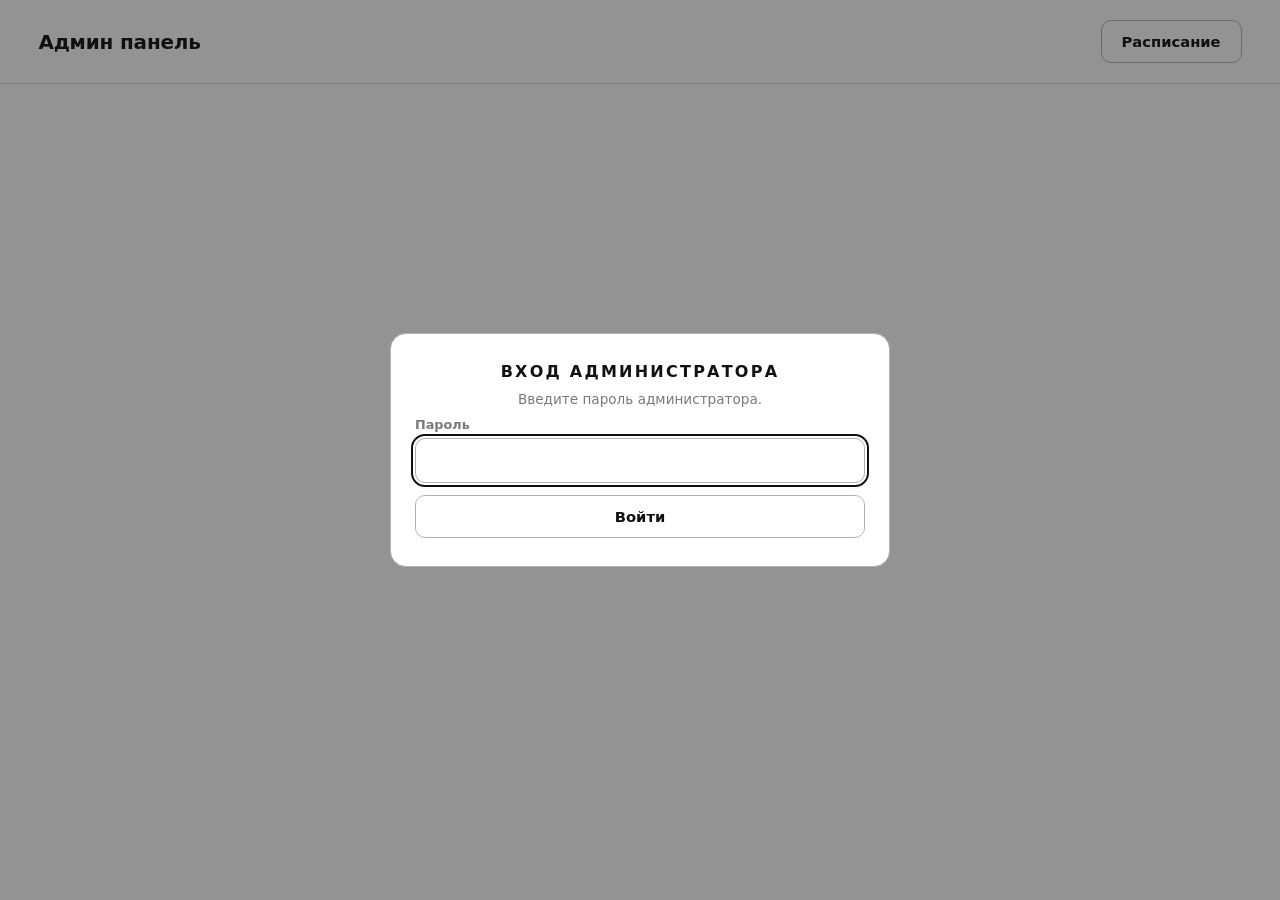
==== frontend/admin/index.html @ bd4bd055 "update 1.1" ====
<!DOCTYPE html>
<html lang="ru">
<head>
  <meta charset="utf-8">
  <meta name="viewport" content="width=device-width, initial-scale=1">
  <title>Админ панель — расписание</title>
  <link rel="stylesheet" href="/frontend/shared/style.css">
</head>
<body>
  <header class="topbar">
    <h1>Админ панель</h1>
    <div class="topbar-actions">
      <a href="/user" class="btn btn-ghost">Расписание</a>
      <button type="button" id="pins-open" class="btn btn-ghost" hidden>Пароли доступа</button>
      <button type="button" id="logout" class="btn btn-ghost" hidden>Выйти</button>
    </div>
  </header>

  <main class="page">
    <!-- Admin content: hidden until an authorized admin is logged in. -->
    <section id="app" hidden>
      <div class="panel">
        <h2>Добавить запись</h2>
        <form id="record-form" class="form-grid">
          <label>Дата<input type="date" id="record-day" required></label>
          <label>Большие операции<input type="text" id="record-big" placeholder="Например: 3"></label>
          <label>Малые операции<input type="text" id="record-small" placeholder="Например: 7"></label>
          <button type="submit" class="btn">Добавить</button>
        </form>
        <p class="form-error" id="record-error" hidden></p>
      </div>

      <div class="panel">
        <h2>Недели</h2>
        <div class="week-nav">
          <button type="button" class="btn btn-ghost" id="prev-week">← Предыдущая</button>
          <strong id="week-label"></strong>
          <button type="button" class="btn btn-ghost" id="next-week">Следующая →</button>
        </div>
        <div class="week-picker">
          <label>Перейти к дате
            <input type="date" id="jump-day">
          </label>
          <button type="button" class="btn" id="jump-go">Перейти</button>
          <button type="button" class="btn btn-ghost" id="jump-today">Сегодня</button>
        </div>
        <h2 id="table-title">Расписание</h2>
        <div id="schedule"></div>
      </div>
    </section>
  </main>

  <div class="modal" id="login-modal" hidden>
    <div class="modal-card" id="modal-card">
      <!-- First run only: no admin exists yet. -->
      <section id="setup" class="auth-panel" hidden>
        <h2>Первый запуск</h2>
        <p class="modal-hint">Создайте пароль администратора. Стандартных паролей нет.</p>
        <form id="setup-form" class="form-column" hidden>
          <label>Пароль<input type="password" id="setup-password" minlength="4" autocomplete="new-password" required></label>
          <label>Повторите пароль<input type="password" id="setup-password-2" minlength="4" autocomplete="new-password" required></label>
          <button type="submit" class="btn">Создать администратора</button>
        </form>
        <p class="form-error" id="setup-error" hidden></p>
      </section>

      <!-- Shown only when an admin already exists. -->
      <section id="login-auth" class="auth-panel" hidden>
        <h2>Вход администратора</h2>
        <p class="modal-hint">Введите пароль администратора.</p>
        <form id="login-form" class="form-column">
          <label>Пароль<input type="password" id="login-password" autocomplete="current-password" required></label>
          <button type="submit" class="btn">Войти</button>
        </form>
        <p class="form-error" id="login-error" hidden></p>
      </section>
    </div>
  </div>

  <div class="modal" id="pins-modal" hidden>
    <div class="modal-card">
      <h2>Пароли доступа</h2>
      <p class="modal-hint">Пароль показывается один раз при создании — сохраните его.</p>
      <form id="pin-form" class="form-column">
        <label>Пароль<input type="password" id="pin-value" minlength="4" autocomplete="new-password" required placeholder="Пароль"></label>
        <label>Подпись<input type="text" id="pin-label" placeholder="Кому выдан"></label>
        <label>Роль
          <select id="pin-role">
            <option value="user">Пользователь</option>
            <option value="admin">Администратор</option>
          </select>
        </label>
        <button type="submit" class="btn">Создать пароль</button>
      </form>
      <p class="pin-created" id="pin-created" hidden></p>
      <table class="schedule-table pin-table">
        <thead>
          <tr><th>Роль</th><th>Подпись</th><th>Хеш</th><th></th></tr>
        </thead>
        <tbody id="pin-list"></tbody>
      </table>
      <p class="form-error" id="pin-error" hidden></p>
      <button type="button" class="btn btn-ghost" id="pins-close">Закрыть</button>
    </div>
  </div>

  <script type="module" src="/frontend/admin/admin.js"></script>
</body>
</html>
---- frontend/shared/style.css ----
:root {
  --bg: #ffffff;
  --surface: #ffffff;
  --surface-alt: #f7f7f7;
  --border: #d9d9d9;
  --border-strong: #b3b3b3;
  --ink: #111111;
  --muted: #7a7a7a;
  --danger: #c02626;

  --font-display: "JetBrains Mono", ui-monospace, "SFMono-Regular", Menlo, monospace;
  --font-body: "Manrope", system-ui, -apple-system, "Segoe UI", sans-serif;
}

* { box-sizing: border-box; }

body {
  margin: 0;
  min-height: 100vh;
  background: var(--bg);
  color: var(--ink);
  font-family: var(--font-body);
}

/* hidden must win over id/class display rules below */
[hidden] {
  display: none !important;
}

/* ---------- Layout ---------- */

.page {
  width: 100%;
  max-width: none;
  margin: 0;
  padding: 32px clamp(16px, 3vw, 48px) 64px;
  display: flex;
  flex-direction: column;
  align-items: stretch;
  gap: 40px;
}

/* контейнер панелей в админке */
#app {
  width: 100%;
  display: flex;
  flex-direction: column;
  gap: 40px;
}

/* ---------- Topbar ---------- */

.topbar {
  position: sticky;
  top: 0;
  z-index: 40;
  width: 100%;
  max-width: none;
  margin: 0;
  padding: 20px clamp(16px, 3vw, 48px);
  display: flex;
  align-items: center;
  justify-content: space-between;
  gap: 16px;
  background: var(--bg);
  border-bottom: 1px solid var(--border);
}

.topbar h1 {
  font-size: 1.25rem;
  font-weight: 800;
  letter-spacing: -0.01em;
  margin: 0;
}

.topbar-actions {
  display: flex;
  align-items: center;
  gap: 10px;
  flex-wrap: wrap;
}

/* ссылки-кнопки в шапке */
a.btn {
  display: inline-flex;
  align-items: center;
  justify-content: center;
  text-decoration: none;
}

/* ---------- Typography ---------- */

h2 {
  font-size: 0.78rem;
  font-weight: 800;
  text-transform: uppercase;
  letter-spacing: 0.14em;
  color: var(--muted);
  margin: 0 0 14px;
}

/* ---------- Buttons ---------- */

button,
a.btn {
  font-family: var(--font-body);
  font-size: 0.92rem;
  font-weight: 700;
  padding: 12px 20px;
  border-radius: 10px;
  border: 1.5px solid var(--border-strong);
  background: var(--surface);
  color: var(--ink);
  cursor: pointer;
  transition: transform 80ms ease, background 120ms ease, border-color 120ms ease, color 120ms ease;
}

button:hover:not(:disabled),
a.btn:hover {
  background: var(--ink);
  border-color: var(--ink);
  color: #ffffff;
}

button:active:not(:disabled) { transform: scale(0.97); }

button:focus-visible,
a.btn:focus-visible {
  outline: 2px solid var(--ink);
  outline-offset: 2px;
}

button:disabled {
  background: var(--surface-alt);
  border-color: var(--border);
  color: var(--muted);
  cursor: not-allowed;
}

.btn-ghost {
  background: transparent;
  border-color: var(--border);
  color: var(--muted);
}

.btn-ghost:hover:not(:disabled),
a.btn-ghost:hover {
  background: var(--ink);
  border-color: var(--ink);
  color: #ffffff;
}

/* ---------- Panel (blocks) ---------- */

.panel {
  width: 100%;
  display: flex;
  flex-direction: column;
  align-items: stretch;
  background: var(--surface);
  border: 1.5px solid var(--border);
  border-radius: 16px;
  padding: 24px;
  text-align: left;
}

.panel-hint {
  color: var(--muted);
  font-size: 0.85rem;
  margin: 0 0 14px;
}

/* ---------- Week nav ---------- */

.week-nav {
  display: flex;
  align-items: center;
  justify-content: center;
  gap: 16px;
  width: 100%;
  margin-bottom: 18px;
  flex-wrap: wrap;
}

.week-nav strong {
  font-size: 1rem;
  font-weight: 800;
  min-width: 200px;
  text-align: center;
  letter-spacing: 0.02em;
}

.week-picker {
  display: flex;
  flex-wrap: wrap;
  justify-content: center;
  align-items: center;
  gap: 8px;
  width: 100%;
}

.week-picker button {
  padding: 8px 14px;
  font-size: 0.82rem;
  border-radius: 8px;
  border-color: var(--border);
  color: var(--muted);
}

.week-picker button.active,
.week-picker button[aria-current="true"] {
  background: var(--ink);
  border-color: var(--ink);
  color: #ffffff;
}

/* ---------- Schedule / table ---------- */

#schedule,
.schedule {
  width: 100%;
  display: flex;
  flex-direction: column;
  align-items: stretch;
  gap: 24px;
}

.schedule-table {
  width: 100%;
  table-layout: auto;
  border-collapse: collapse;
  border: 1.5px solid var(--border);
  border-radius: 12px;
  overflow: hidden;
  background: var(--surface);
  font-size: 0.92rem;
}

.schedule-table caption {
  caption-side: top;
  text-align: center;
  font-weight: 800;
  font-size: 0.95rem;
  padding: 12px 0;
  color: var(--ink);
}

.schedule-table thead th {
  background: var(--surface-alt);
  font-size: 0.72rem;
  font-weight: 800;
  text-transform: uppercase;
  letter-spacing: 0.1em;
  color: var(--muted);
  padding: 12px 14px;
  border-bottom: 1.5px solid var(--border);
  text-align: left;
  white-space: nowrap;
}

.schedule-table tbody td {
  padding: 12px 14px;
  border-bottom: 1px solid var(--border);
  vertical-align: top;
}

.schedule-table tbody tr:last-child td { border-bottom: none; }

.schedule-table tbody tr:nth-child(even) {
  background: var(--surface-alt);
}

.schedule-table tbody tr:hover {
  background: #efefef;
}

.schedule-table tr.is-today,
.schedule-table tr.is-active {
  outline: 2px solid var(--ink);
  outline-offset: -2px;
}

.schedule-empty {
  width: 100%;
  text-align: center;
  color: var(--muted);
  font-size: 0.9rem;
  font-weight: 700;
  padding: 40px 16px;
  border: 1.5px dashed var(--border);
  border-radius: 12px;
}

/* ---------- Forms (admin) ---------- */

.form-grid {
  display: grid;
  grid-template-columns: repeat(auto-fit, minmax(200px, 1fr));
  gap: 16px;
  align-items: end;
  width: 100%;
}

.form-grid label {
  display: flex;
  flex-direction: column;
  gap: 6px;
  font-size: 0.8rem;
  font-weight: 700;
  color: var(--muted);
}

.form-grid input,
.form-grid select {
  font-family: var(--font-body);
  font-size: 0.95rem;
  padding: 10px 12px;
  border-radius: 8px;
  border: 1.5px solid var(--border-strong);
  background: var(--bg);
  color: var(--ink);
  width: 100%;
}

.form-grid input:focus-visible,
.form-grid select:focus-visible {
  outline: 2px solid var(--ink);
  outline-offset: 2px;
}

.form-grid button {
  justify-self: start;
  align-self: end;
}

/* ---------- Status pills ---------- */

.status-pill {
  display: inline-block;
  font-size: 0.68rem;
  font-weight: 800;
  text-transform: uppercase;
  letter-spacing: 0.08em;
  padding: 3px 9px;
  border-radius: 999px;
  border: 1.5px solid var(--border-strong);
  color: var(--muted);
  background: var(--surface);
}

.status-pill--waiting { color: var(--ink); border-color: var(--ink); }
.status-pill--called  { color: #ffffff; background: var(--ink); border-color: var(--ink); }
.status-pill--served  { color: var(--muted); border-color: var(--border); }
.status-pill--skipped { color: var(--danger); border-color: var(--danger); }

/* ---------- Ticket number (LED) ---------- */

.led-number {
  font-family: var(--font-display);
  font-weight: 700;
  font-variant-numeric: tabular-nums;
  letter-spacing: 0.02em;
  color: var(--ink);
}

.led-number--idle { color: var(--border-strong); }

/* ---------- Login modal ---------- */

.modal {
  position: fixed;
  inset: 0;
  display: flex;
  align-items: center;
  justify-content: center;
  padding: 24px;
  background: rgba(17, 17, 17, 0.45);
  z-index: 50;
}

.modal[hidden] { display: none; }

.modal-card {
  width: 100%;
  max-width: 500px;
  background: var(--surface);
  border: 1.5px solid var(--border-strong);
  border-radius: 16px;
  padding: 28px 24px;
  text-align: center;
  display: flex;
  flex-direction: column;
  align-items: center;
  gap: 12px;
}

.modal-card h2 {
  color: var(--ink);
  font-size: 1rem;
  margin: 0;
}

.modal-hint {
  color: var(--muted);
  font-size: 0.85rem;
  margin: 0;
}

.auth-panel {
  width: 100%;
  display: flex;
  flex-direction: column;
  align-items: stretch;
  gap: 10px;
}

.form-column {
  width: 100%;
  display: flex;
  flex-direction: column;
  gap: 12px;
  text-align: left;
}

.form-column label {
  display: flex;
  flex-direction: column;
  gap: 6px;
  font-size: 0.8rem;
  font-weight: 700;
  color: var(--muted);
}

.form-column input {
  font-family: var(--font-body);
  font-size: 1rem;
  padding: 12px;
  border-radius: 10px;
  border: 1.5px solid var(--border-strong);
  background: var(--bg);
  color: var(--ink);
}

.form-column input:focus-visible {
  outline: 2px solid var(--ink);
  outline-offset: 2px;
}

.form-column button { width: 100%; }

.form-error {
  color: var(--danger);
  font-size: 0.85rem;
  font-weight: 700;
  margin: 0;
}

/* ---------- Responsive ---------- */

@media (max-width: 720px) {
  .topbar {
    flex-direction: column;
    align-items: center;
    text-align: center;
  }

  .week-nav { flex-direction: column; gap: 10px; }
  .week-nav strong { min-width: 0; }

  .schedule-table {
    display: block;
    overflow-x: auto;
    white-space: nowrap;
  }

  .schedule-table thead th,
  .schedule-table tbody td {
    padding: 10px 12px;
  }
}

@media (max-width: 480px) {
  .page { padding: 20px 14px 48px; }
  .topbar { padding: 16px; }
  .panel { padding: 18px; }
  .topbar-actions { flex-wrap: wrap; justify-content: center; }
  #app { gap: 24px; }
}

@media (prefers-reduced-motion: reduce) {
  button, a.btn { transition: none; }
}
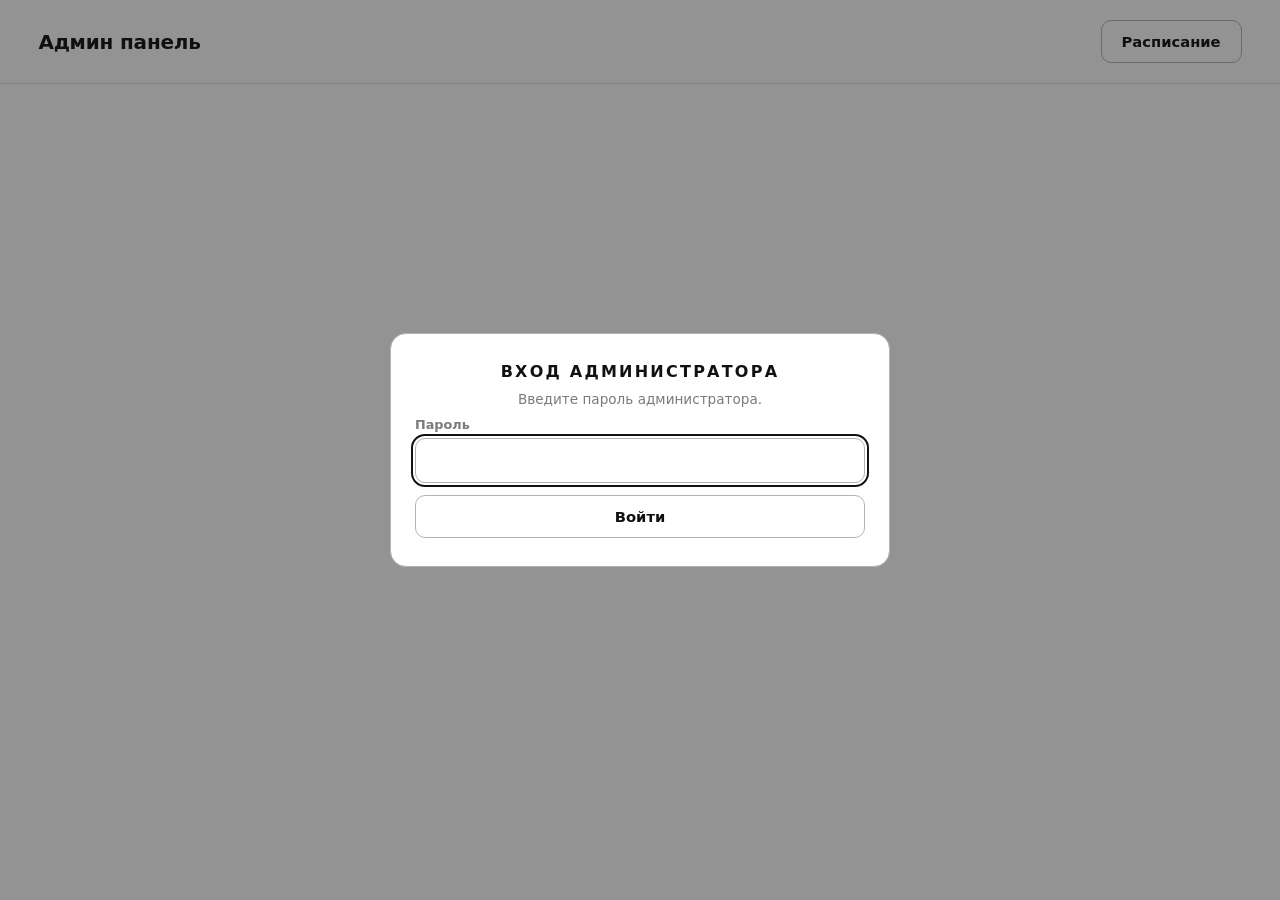
==== commit b6dc7a1a: "add muliline queues" ====
--- a/frontend/admin/index.html
+++ b/frontend/admin/index.html
@@ -20,12 +20,18 @@
     <!-- Admin content: hidden until an authorized admin is logged in. -->
     <section id="app" hidden>
       <div class="panel">
-        <h2>Добавить запись</h2>
+        <h2 id="record-form-title">Добавить запись</h2>
         <form id="record-form" class="form-grid">
-          <label>Дата<input type="date" id="record-day" required></label>
-          <label>Большие операции<input type="text" id="record-big" placeholder="Например: 3"></label>
-          <label>Малые операции<input type="text" id="record-small" placeholder="Например: 7"></label>
-          <button type="submit" class="btn">Добавить</button>
+          <input type="hidden" id="record-id">
+          <div class="form-grid-input">
+            <label>Дата<input type="date" id="record-day" required></label>
+            <label>Большие операции<textarea id="record-big" rows="4" placeholder="Например: 3"></textarea></label>
+            <label>Малые операции<textarea id="record-small" rows="4" placeholder="Например: 7"></textarea></label>
+          </div>
+          <div class="form-actions">
+            <button type="submit" class="btn" id="record-submit">Добавить</button>
+            <button type="button" class="btn btn-ghost" id="record-cancel" hidden>Отмена</button>
+          </div>
         </form>
         <p class="form-error" id="record-error" hidden></p>
       </div>
@@ -85,7 +91,7 @@
         <label>Пароль<input type="password" id="pin-value" minlength="4" autocomplete="new-password" required placeholder="Пароль"></label>
         <label>Подпись<input type="text" id="pin-label" placeholder="Кому выдан"></label>
         <label>Роль
-          <select id="pin-role">
+          <select id="pin-role" class="pin-role">
             <option value="user">Пользователь</option>
             <option value="admin">Администратор</option>
           </select>
--- a/frontend/shared/style.css
+++ b/frontend/shared/style.css
@@ -150,6 +150,24 @@
   color: #ffffff;
 }
 
+/* small buttons used by row actions in the schedule table */
+.btn-sm {
+  padding: 6px 12px;
+  font-size: 0.78rem;
+  border-radius: 8px;
+}
+
+.btn-danger {
+  border-color: var(--danger);
+  color: var(--danger);
+}
+
+.btn-danger:hover:not(:disabled) {
+  background: var(--danger);
+  border-color: var(--danger);
+  color: #ffffff;
+}
+
 /* ---------- Panel (blocks) ---------- */
 
 .panel {
@@ -197,6 +215,16 @@
   align-items: center;
   gap: 8px;
   width: 100%;
+}
+
+.week-picker input {
+  padding: 8px 14px;
+  font-size: 0.82rem;
+  border-radius: 8px;
+  border: 1.5px solid var(--border-strong);
+  background: var(--bg);
+  color: var(--ink);
+  font-family: var(--font-body);
 }
 
 .week-picker button {
@@ -280,6 +308,79 @@
   outline-offset: -2px;
 }
 
+/* multi-line values typed into a textarea keep their line breaks in the cell */
+.cell-multiline {
+  white-space: pre-wrap;
+  overflow-wrap: anywhere;
+  line-height: 1.45;
+}
+
+.cell-empty {
+  color: var(--muted);
+}
+
+/* a day with several records: the date cell is merged, rows stay separated */
+.schedule-table td.day-cell {
+  background: var(--surface);
+  vertical-align: top;
+  border-right: 1.5px solid var(--border);
+  white-space: nowrap;
+}
+
+.day-label {
+  display: flex;
+  flex-direction: column;
+  gap: 2px;
+}
+
+.day-weekday {
+  font-size: 0.72rem;
+  font-weight: 800;
+  text-transform: uppercase;
+  letter-spacing: 0.1em;
+  color: var(--muted);
+}
+
+.day-date {
+  font-weight: 800;
+  font-variant-numeric: tabular-nums;
+}
+
+.schedule-table tr.day-first td {
+  border-top: 1.5px solid var(--border);
+}
+
+.schedule-table tr.day-row:first-child td {
+  border-top: none;
+}
+
+.schedule-table tr.day-empty td {
+  color: var(--muted);
+}
+
+/* edit/delete buttons column in the admin table */
+.row-actions {
+  white-space: nowrap;
+  text-align: right;
+  width: 1%;
+}
+
+.schedule-table thead th:last-child {
+  width: 1%;
+}
+
+.row-actions .btn + .btn {
+  margin-left: 6px;
+}
+
+/* compact icon buttons in the actions column */
+.schedule-table td.row-actions .btn-sm {
+  padding: 3px 7px;
+  font-size: 0.72rem;
+  line-height: 1.1;
+  border-radius: 6px;
+}
+
 .schedule-empty {
   width: 100%;
   text-align: center;
@@ -295,13 +396,19 @@
 
 .form-grid {
   display: grid;
+  gap: 16px;
+  align-items: end;
+  width: 100%;
+}
+.form-grid-input {
+  display: grid;
   grid-template-columns: repeat(auto-fit, minmax(200px, 1fr));
   gap: 16px;
-  align-items: end;
-  width: 100%;
-}
-
-.form-grid label {
+  align-items: start;
+  width: 100%;
+}
+
+.form-grid-input label {
   display: flex;
   flex-direction: column;
   gap: 6px;
@@ -310,8 +417,10 @@
   color: var(--muted);
 }
 
-.form-grid input,
-.form-grid select {
+.form-grid-input input,
+.form-grid-input textarea,
+.form-grid-input select {
+  resize: vertical;
   font-family: var(--font-body);
   font-size: 0.95rem;
   padding: 10px 12px;
@@ -320,10 +429,24 @@
   background: var(--bg);
   color: var(--ink);
   width: 100%;
-}
-
-.form-grid input:focus-visible,
-.form-grid select:focus-visible {
+  min-height: 44px;
+}
+
+/* multi-line record values need room; single-line inputs stay compact */
+.form-grid-input input:not([type="date"]),
+.form-grid-input select {
+  height: 44px;
+}
+
+.form-grid-input textarea {
+  min-height: 88px;
+  height: auto;
+  line-height: 1.45;
+}
+
+.form-grid-input input:focus-visible,
+.form-grid-input textarea:focus-visible,
+.form-grid-input select:focus-visible {
   outline: 2px solid var(--ink);
   outline-offset: 2px;
 }
@@ -331,6 +454,13 @@
 .form-grid button {
   justify-self: start;
   align-self: end;
+}
+
+.form-actions {
+  display: flex;
+  flex-wrap: wrap;
+  gap: 10px;
+  align-items: center;
 }
 
 /* ---------- Status pills ---------- */
@@ -383,6 +513,8 @@
 .modal-card {
   width: 100%;
   max-width: 500px;
+  max-height: 90vh;
+  overflow-y: auto;
   background: var(--surface);
   border: 1.5px solid var(--border-strong);
   border-radius: 16px;
@@ -431,7 +563,9 @@
   color: var(--muted);
 }
 
-.form-column input {
+.form-column input,
+.form-column textarea,
+.form-column select {
   font-family: var(--font-body);
   font-size: 1rem;
   padding: 12px;
@@ -441,7 +575,9 @@
   color: var(--ink);
 }
 
-.form-column input:focus-visible {
+.form-column input:focus-visible,
+.form-column textarea:focus-visible,
+.form-column select:focus-visible {
   outline: 2px solid var(--ink);
   outline-offset: 2px;
 }
@@ -453,6 +589,91 @@
   font-size: 0.85rem;
   font-weight: 700;
   margin: 0;
+}
+
+/* ---------- Pin role selector (styled as a button) ---------- */
+
+.pin-role {
+  appearance: none;
+  -webkit-appearance: none;
+  width: 100%;
+  font-family: var(--font-body);
+  font-size: 0.92rem;
+  font-weight: 700;
+  padding: 12px 40px 12px 20px;
+  border-radius: 10px;
+  border: 1.5px solid var(--border-strong);
+  background-color: var(--surface);
+  color: var(--ink);
+  cursor: pointer;
+  transition: transform 80ms ease, background-color 120ms ease, border-color 120ms ease, color 120ms ease;
+}
+
+.pin-role:hover:not(:disabled) {
+  background-color: var(--ink);
+  border-color: var(--ink);
+  color: #ffffff;
+}
+
+.pin-role:active:not(:disabled) { transform: scale(0.97); }
+
+.pin-role:focus-visible {
+  outline: 2px solid var(--ink);
+  outline-offset: 2px;
+}
+
+.pin-role option {
+  background: var(--surface);
+  color: var(--ink);
+  font-weight: 600;
+}
+
+/* role badges inside the pins table */
+.pin-role-badge {
+  display: inline-block;
+  font-size: 0.72rem;
+  font-weight: 800;
+  text-transform: uppercase;
+  letter-spacing: 0.08em;
+  padding: 4px 10px;
+  border-radius: 999px;
+  border: 1.5px solid var(--border-strong);
+  color: var(--muted);
+  background: var(--surface);
+  white-space: nowrap;
+}
+
+.pin-role-badge.pin-role-admin {
+  color: #ffffff;
+  background: var(--ink);
+  border-color: var(--ink);
+}
+
+.pin-table { margin-top: 16px; }
+
+.pin-hash {
+  font-family: var(--font-display);
+  font-size: 0.82rem;
+  color: var(--muted);
+  font-variant-numeric: tabular-nums;
+}
+
+.pin-empty {
+  text-align: center;
+  color: var(--muted);
+  padding: 18px 12px;
+}
+
+.pin-created {
+  width: 100%;
+  margin: 0;
+  padding: 12px 14px;
+  border: 1.5px solid var(--ink);
+  border-radius: 10px;
+  font-size: 0.85rem;
+  font-weight: 700;
+  text-align: left;
+  overflow-wrap: anywhere;
 }
 
 /* ---------- Responsive ---------- */
@@ -467,10 +688,12 @@
   .week-nav { flex-direction: column; gap: 10px; }
   .week-nav strong { min-width: 0; }
 
+  #schedule {
+    overflow-x: auto;
+  }
+
   .schedule-table {
-    display: block;
-    overflow-x: auto;
-    white-space: nowrap;
+    min-width: 640px;
   }
 
   .schedule-table thead th,
@@ -488,5 +711,5 @@
 }
 
 @media (prefers-reduced-motion: reduce) {
-  button, a.btn { transition: none; }
-}
+  button, a.btn, .pin-role { transition: none; }
+}
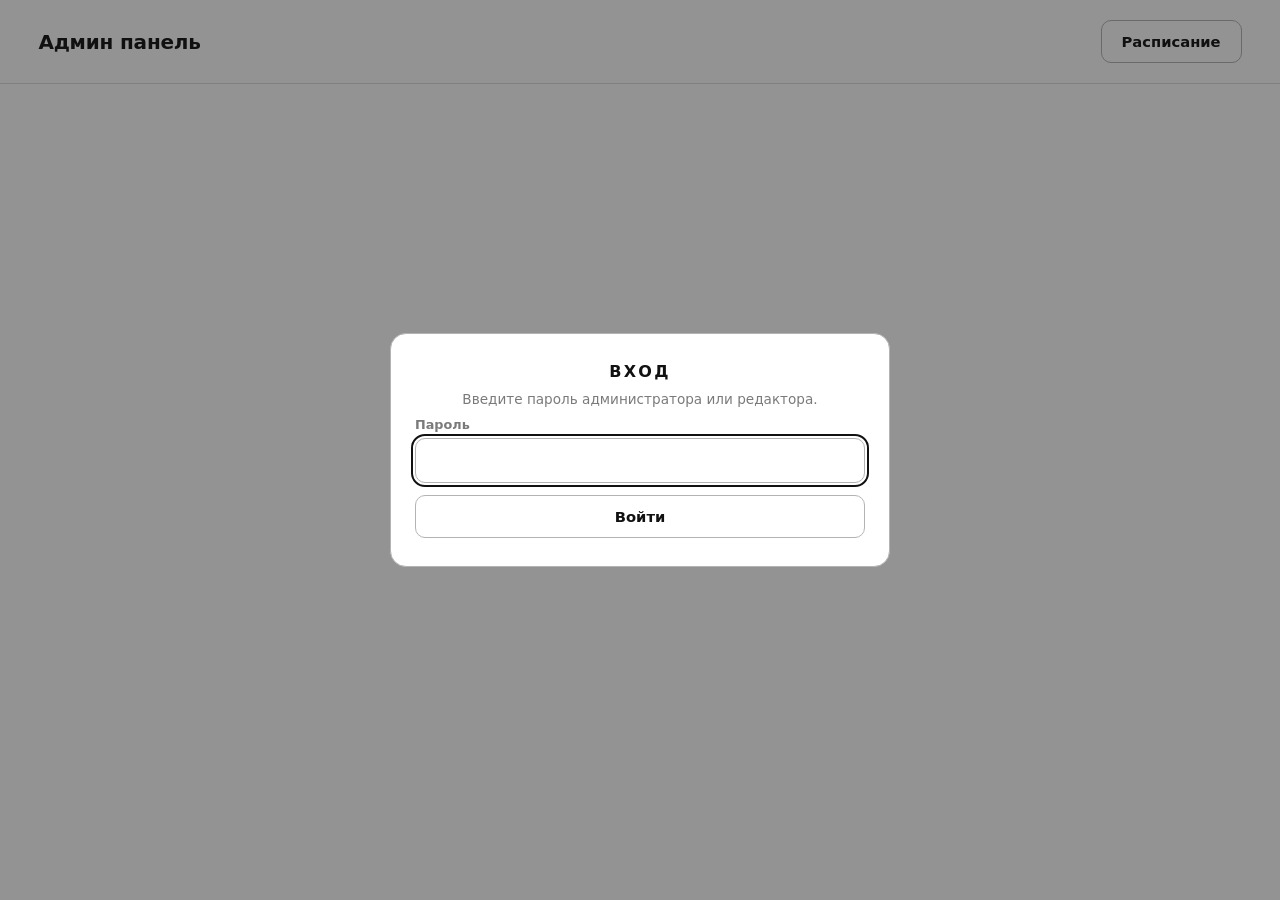
==== commit f287c4a4: "add change password, new role writer, generation password in create user window" ====
--- a/frontend/admin/index.html
+++ b/frontend/admin/index.html
@@ -12,12 +12,13 @@
     <div class="topbar-actions">
       <a href="/user" class="btn btn-ghost">Расписание</a>
       <button type="button" id="pins-open" class="btn btn-ghost" hidden>Пароли доступа</button>
+      <button type="button" id="change-password-open" class="btn btn-ghost" hidden>Сменить пароль</button>
       <button type="button" id="logout" class="btn btn-ghost" hidden>Выйти</button>
     </div>
   </header>
 
   <main class="page">
-    <!-- Admin content: hidden until an authorized admin is logged in. -->
+    <!-- Admin content: visible to admin and editor after login. -->
     <section id="app" hidden>
       <div class="panel">
         <h2 id="record-form-title">Добавить запись</h2>
@@ -25,8 +26,8 @@
           <input type="hidden" id="record-id">
           <div class="form-grid-input">
             <label>Дата<input type="date" id="record-day" required></label>
-            <label>Большие операции<textarea id="record-big" rows="4" placeholder="Например: 3"></textarea></label>
-            <label>Малые операции<textarea id="record-small" rows="4" placeholder="Например: 7"></textarea></label>
+            <label>Большие операции<textarea id="record-big" rows="4" placeholder="Например: ФИО"></textarea></label>
+            <label>Малые операции<textarea id="record-small" rows="4" placeholder="Например: ФИО"></textarea></label>
           </div>
           <div class="form-actions">
             <button type="submit" class="btn" id="record-submit">Добавить</button>
@@ -50,6 +51,14 @@
           <button type="button" class="btn" id="jump-go">Перейти</button>
           <button type="button" class="btn btn-ghost" id="jump-today">Сегодня</button>
         </div>
+        <div class="-bar" data-search-bar>
+          <input type="text" class="-input" data-search-input placeholder="Поиск по операциям…">
+          <button type="button" data-search-find>Найти</button>
+          <button type="button" data-search-prev title="Предыдущее">↑</button>
+          <button type="button" data-search-next title="Следующее">↓</button>
+          <button type="button" data-search-clear title="Сбросить">✕</button>
+          <span data-search-status></span>
+        </div>
         <h2 id="table-title">Расписание</h2>
         <div id="schedule"></div>
       </div>
@@ -61,10 +70,10 @@
       <!-- First run only: no admin exists yet. -->
       <section id="setup" class="auth-panel" hidden>
         <h2>Первый запуск</h2>
-        <p class="modal-hint">Создайте пароль администратора. Стандартных паролей нет.</p>
+        <p class="modal-hint">Создайте пароль администратора: минимум 12 символов, хотя бы одна заглавная буква и один специальный символ. Пробелы разрешены.</p>
         <form id="setup-form" class="form-column" hidden>
-          <label>Пароль<input type="password" id="setup-password" minlength="4" autocomplete="new-password" required></label>
-          <label>Повторите пароль<input type="password" id="setup-password-2" minlength="4" autocomplete="new-password" required></label>
+          <label>Пароль<input type="password" id="setup-password" minlength="12" autocomplete="new-password" required></label>
+          <label>Повторите пароль<input type="password" id="setup-password-2" minlength="12" autocomplete="new-password" required></label>
           <button type="submit" class="btn">Создать администратора</button>
         </form>
         <p class="form-error" id="setup-error" hidden></p>
@@ -72,8 +81,8 @@
 
       <!-- Shown only when an admin already exists. -->
       <section id="login-auth" class="auth-panel" hidden>
-        <h2>Вход администратора</h2>
-        <p class="modal-hint">Введите пароль администратора.</p>
+        <h2>Вход</h2>
+        <p class="modal-hint">Введите пароль администратора или редактора.</p>
         <form id="login-form" class="form-column">
           <label>Пароль<input type="password" id="login-password" autocomplete="current-password" required></label>
           <button type="submit" class="btn">Войти</button>
@@ -86,13 +95,14 @@
   <div class="modal" id="pins-modal" hidden>
     <div class="modal-card">
       <h2>Пароли доступа</h2>
-      <p class="modal-hint">Пароль показывается один раз при создании — сохраните его.</p>
+      <p class="modal-hint">Оставьте пароль пустым — он будет сгенерирован. Показывается один раз, сохраните его.</p>
       <form id="pin-form" class="form-column">
-        <label>Пароль<input type="password" id="pin-value" minlength="4" autocomplete="new-password" required placeholder="Пароль"></label>
+        <label>Пароль<input type="password" id="pin-value" autocomplete="new-password" placeholder="Пусто = сгенерировать"></label>
         <label>Подпись<input type="text" id="pin-label" placeholder="Кому выдан"></label>
         <label>Роль
           <select id="pin-role" class="pin-role">
-            <option value="user">Пользователь</option>
+            <option value="user">Читатель</option>
+            <option value="editor">Редактор</option>
             <option value="admin">Администратор</option>
           </select>
         </label>
--- a/frontend/shared/style.css
+++ b/frontend/shared/style.css
@@ -327,6 +327,12 @@
   white-space: nowrap;
 }
 
+/* the date column is narrow: it shrinks to its content width */
+.schedule-table thead th:first-child,
+.schedule-table td.day-cell {
+  width: 1%;
+}
+
 .day-label {
   display: flex;
   flex-direction: column;
@@ -362,10 +368,6 @@
 .row-actions {
   white-space: nowrap;
   text-align: right;
-  width: 1%;
-}
-
-.schedule-table thead th:last-child {
   width: 1%;
 }
 
@@ -430,18 +432,13 @@
   color: var(--ink);
   width: 100%;
   min-height: 44px;
+  height: 44px;
 }
 
 /* multi-line record values need room; single-line inputs stay compact */
 .form-grid-input input:not([type="date"]),
 .form-grid-input select {
   height: 44px;
-}
-
-.form-grid-input textarea {
-  min-height: 88px;
-  height: auto;
-  line-height: 1.45;
 }
 
 .form-grid-input input:focus-visible,
@@ -676,6 +673,96 @@
   overflow-wrap: anywhere;
 }
 
+/* ---------- Search bar ---------- */
+
+/* оба варианта классов: "-bar/-input" из HTML и search-bar/search-input */
+.-bar,
+.search-bar {
+  display: flex;
+  flex-wrap: wrap;
+  align-items: center;
+  justify-content: center;
+  gap: 8px;
+  width: 100%;
+  margin: 0 auto 18px;
+  padding: 8px 12px;
+}
+
+/* поле ввода — как .week-picker input, но растягивается и ограничено */
+.-input,
+.search-input {
+  flex: 1 1 260px;
+  max-width: 420px;
+  min-width: 160px;
+  padding: 8px 14px;
+  font-family: var(--font-body);
+  font-size: 0.82rem;
+  border-radius: 8px;
+  border: 1.5px solid var(--border-strong);
+  background: var(--bg);
+  color: var(--ink);
+  min-height: 38px;
+}
+
+.-input:focus-visible,
+.search-input:focus-visible {
+  outline: 2px solid var(--ink);
+  outline-offset: 2px;
+}
+
+/* кнопки поиска — размер как у .week-picker button */
+.-bar button,
+.search-bar button {
+  padding: 8px 14px;
+  font-size: 0.82rem;
+  border-radius: 8px;
+  border-color: var(--border);
+  color: var(--muted);
+  line-height: 1;
+  min-height: 38px;
+}
+
+/* «Найти» — акцентная, как основная кнопка перехода */
+.-bar button[data-search-find],
+.search-bar button[data-search-find] {
+  background: var(--surface);
+  border-color: var(--border-strong);
+  color: var(--ink);
+}
+
+.-bar button[data-search-find]:hover:not(:disabled),
+.search-bar button[data-search-find]:hover:not(:disabled) {
+  background: var(--ink);
+  border-color: var(--ink);
+  color: #ffffff;
+}
+
+/* компактные кнопки ↑ ↓ ✕ */
+.-bar button[data-search-prev],
+.-bar button[data-search-next],
+.-bar button[data-search-clear],
+.search-bar button[data-search-prev],
+.search-bar button[data-search-next],
+.search-bar button[data-search-clear] {
+  padding: 8px 12px;
+  min-width: 38px;
+}
+
+/* статус «N из M» */
+.-bar [data-search-status],
+.search-bar [data-search-status] {
+  font-size: 0.82rem;
+  font-weight: 700;
+  color: var(--muted);
+  min-width: 64px;
+  text-align: center;
+  white-space: nowrap;
+}
+
+/* подсветка совпадений */
+mark.\-hit { background: #ffe58f; padding: 0 1px; border-radius: 2px; }
+mark.\-hit-current { background: #ffb300; outline: 2px solid #ff8f00; }
+
 /* ---------- Responsive ---------- */
 
 @media (max-width: 720px) {
@@ -700,6 +787,12 @@
   .schedule-table tbody td {
     padding: 10px 12px;
   }
+
+  .-input,
+  .search-input {
+    flex: 1 1 100%;
+    max-width: none;
+  }
 }
 
 @media (max-width: 480px) {
@@ -708,8 +801,18 @@
   .panel { padding: 18px; }
   .topbar-actions { flex-wrap: wrap; justify-content: center; }
   #app { gap: 24px; }
+
+  .-bar,
+  .search-bar {
+    justify-content: stretch;
+  }
+
+  .-bar button,
+  .search-bar button {
+    flex: 1 1 auto;
+  }
 }
 
 @media (prefers-reduced-motion: reduce) {
   button, a.btn, .pin-role { transition: none; }
-}
+}
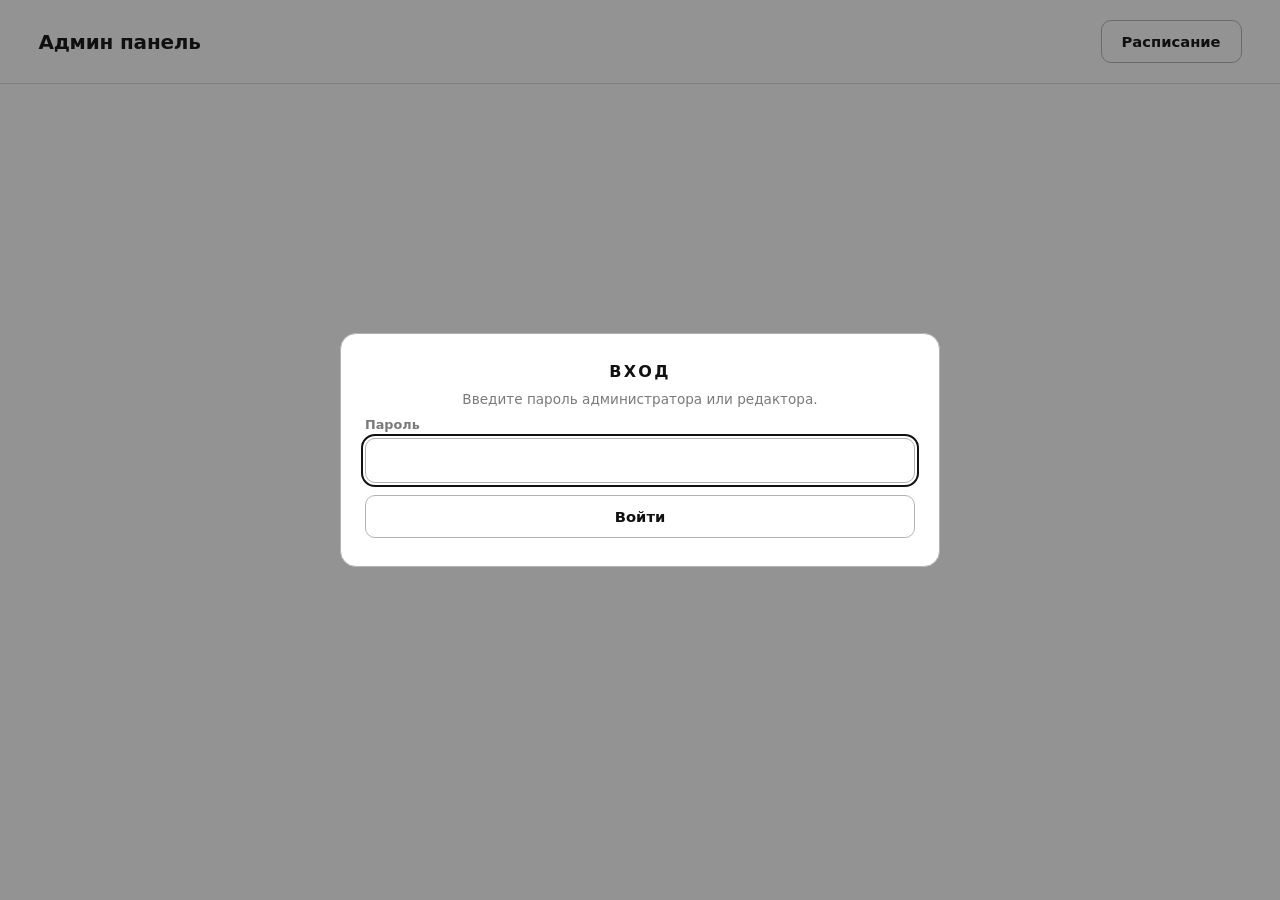
==== commit 68df712a: "add change password every 3 month, add new column in table: who created line" ====
--- a/frontend/admin/index.html
+++ b/frontend/admin/index.html
@@ -101,7 +101,7 @@
         <label>Подпись<input type="text" id="pin-label" placeholder="Кому выдан"></label>
         <label>Роль
           <select id="pin-role" class="pin-role">
-            <option value="user">Читатель</option>
+            <option value="reader">Читатель</option>
             <option value="editor">Редактор</option>
             <option value="admin">Администратор</option>
           </select>
--- a/frontend/shared/style.css
+++ b/frontend/shared/style.css
@@ -509,7 +509,7 @@
 
 .modal-card {
   width: 100%;
-  max-width: 500px;
+  max-width: 600px;
   max-height: 90vh;
   overflow-y: auto;
   background: var(--surface);
